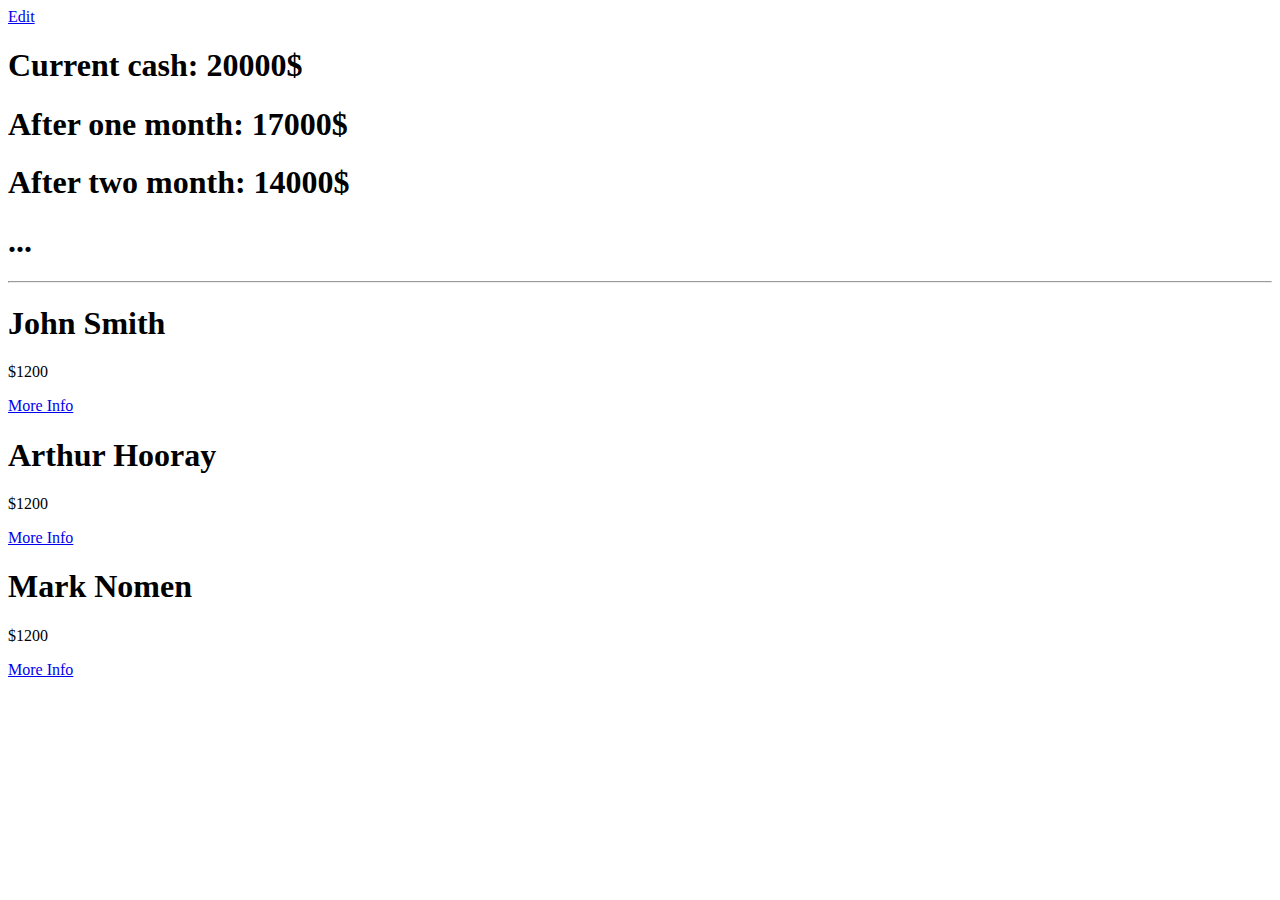
==== salaryy_web/templates/dashboard.html @ a709917a "Moved html and css files to proper directories" ====
<!DOCTYPE html>
<html lang="en">

<head>
    <meta charset="UTF-8">
    <meta http-equiv="X-UA-Compatible" content="IE=edge">
    <meta name="viewport" content="width=device-width, initial-scale=1.0">
    <title>Salaryy</title>
    <link rel="preconnect" href="https://fonts.gstatic.com">
    <link href="https://fonts.googleapis.com/css2?family=Poppins:wght@300&display=swap" rel="stylesheet">
    <link rel="stylesheet" href="style.css">
</head>

<body>
    <!-- Add Edit Button -->
    <a href="#">Edit</a>
    <h1>Current cash: 20000$</h1>
    <h1>After one month: 17000$</h1>
    <h1>After two month: 14000$</h1>
    <!-- Add option menu -->
    <h1>...</h1>
    <hr>

    <div id="people">
        <div class="personInfo">
            <h1>John Smith</h1>
            <p>$1200</p>
            <a href="moreinfo.html">More Info</a>
        </div>

        <div class="personInfo">
            <h1>Arthur Hooray</h1>
            <p>$1200</p>
            <a href="moreinfo.html">More Info</a>

        </div>

        <div class="personInfo">

            <h1>Mark Nomen</h1>
            <p>$1200</p>
            <a href="moreinfo.html">More Info</a>

        </div>
    </div>
</body>

</html>
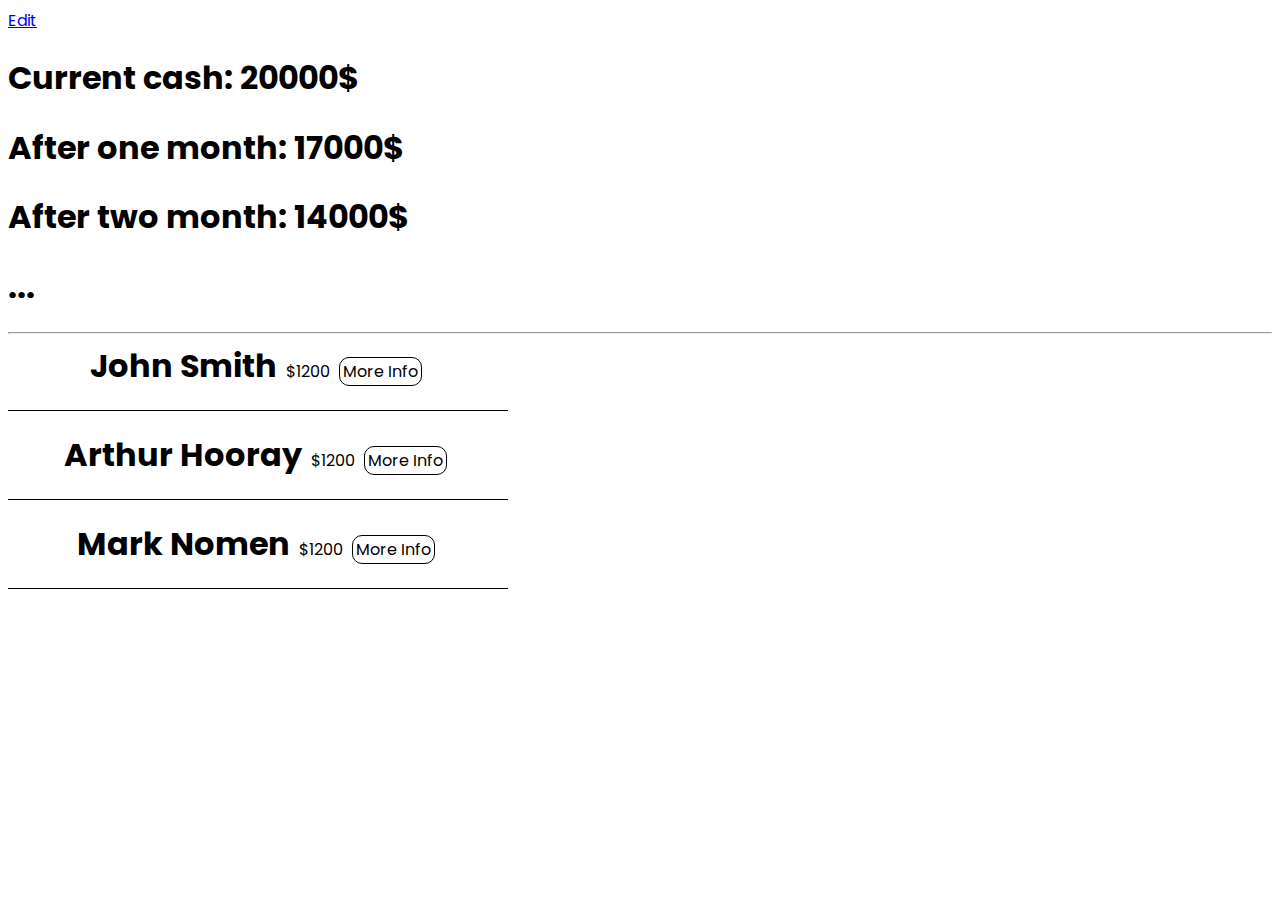
==== commit 56afa619: "Fixed file links in dashboard.html" ====
--- a/salaryy_web/templates/dashboard.html
+++ b/salaryy_web/templates/dashboard.html
@@ -8,7 +8,7 @@
     <title>Salaryy</title>
     <link rel="preconnect" href="https://fonts.gstatic.com">
     <link href="https://fonts.googleapis.com/css2?family=Poppins:wght@300&display=swap" rel="stylesheet">
-    <link rel="stylesheet" href="style.css">
+    <link rel="stylesheet" href="../../salaryy/static/style.css">
 </head>
 
 <body>
@@ -25,7 +25,7 @@
         <div class="personInfo">
             <h1>John Smith</h1>
             <p>$1200</p>
-            <a href="moreinfo.html">More Info</a>
+            <a href="detail.html">More Info</a>
         </div>
 
         <div class="personInfo">
--- a/salaryy/static/style.css
+++ b/salaryy/static/style.css
@@ -0,0 +1,29 @@
+ body {
+    /* max-width: 50%;
+    margin: auto; */
+    font-family: 'Poppins', sans-serif;
+} 
+
+#people {
+    max-width: 500px;
+}
+
+.personInfo {
+    text-align: center;
+    border-bottom: 1px solid black;
+    padding-bottom: 20px;
+    margin-bottom: 20px;
+}
+
+.personInfo a {
+    text-decoration: none;
+    color: inherit;
+    border: 1px solid black;
+    border-radius: 10px;
+    padding: 2px 3px;
+}
+
+.personInfo h1, .personInfo a, .personInfo p {
+    margin-right: 1%;
+    display: inline;
+}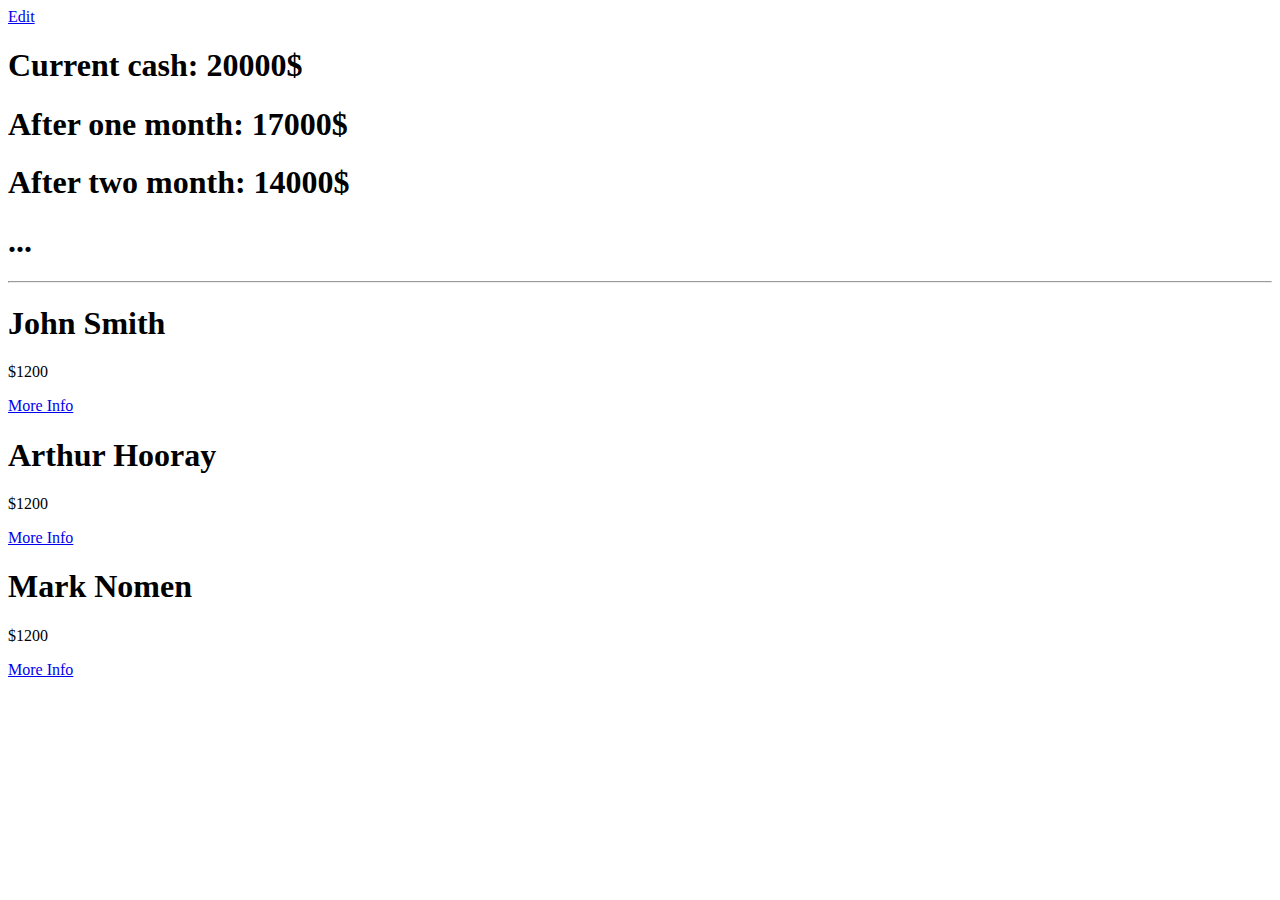
==== commit 2fe0df52: "Made links in templates dynamic" ====
--- a/salaryy_web/templates/dashboard.html
+++ b/salaryy_web/templates/dashboard.html
@@ -8,7 +8,7 @@
     <title>Salaryy</title>
     <link rel="preconnect" href="https://fonts.gstatic.com">
     <link href="https://fonts.googleapis.com/css2?family=Poppins:wght@300&display=swap" rel="stylesheet">
-    <link rel="stylesheet" href="../../salaryy/static/style.css">
+    <link rel="stylesheet" href="{{ url_for('static', filename='style.css') }}">
 </head>
 
 <body>
@@ -25,13 +25,13 @@
         <div class="personInfo">
             <h1>John Smith</h1>
             <p>$1200</p>
-            <a href="detail.html">More Info</a>
+            <a href="detail/John Smith">More Info</a>
         </div>
 
         <div class="personInfo">
             <h1>Arthur Hooray</h1>
             <p>$1200</p>
-            <a href="moreinfo.html">More Info</a>
+            <a href="detail/Arthur Hooray">More Info</a>
 
         </div>
 
@@ -39,10 +39,10 @@
 
             <h1>Mark Nomen</h1>
             <p>$1200</p>
-            <a href="moreinfo.html">More Info</a>
+            <a href="detail/Mark Nomen">More Info</a>
 
         </div>
     </div>
 </body>
 
-</html>+</html>
